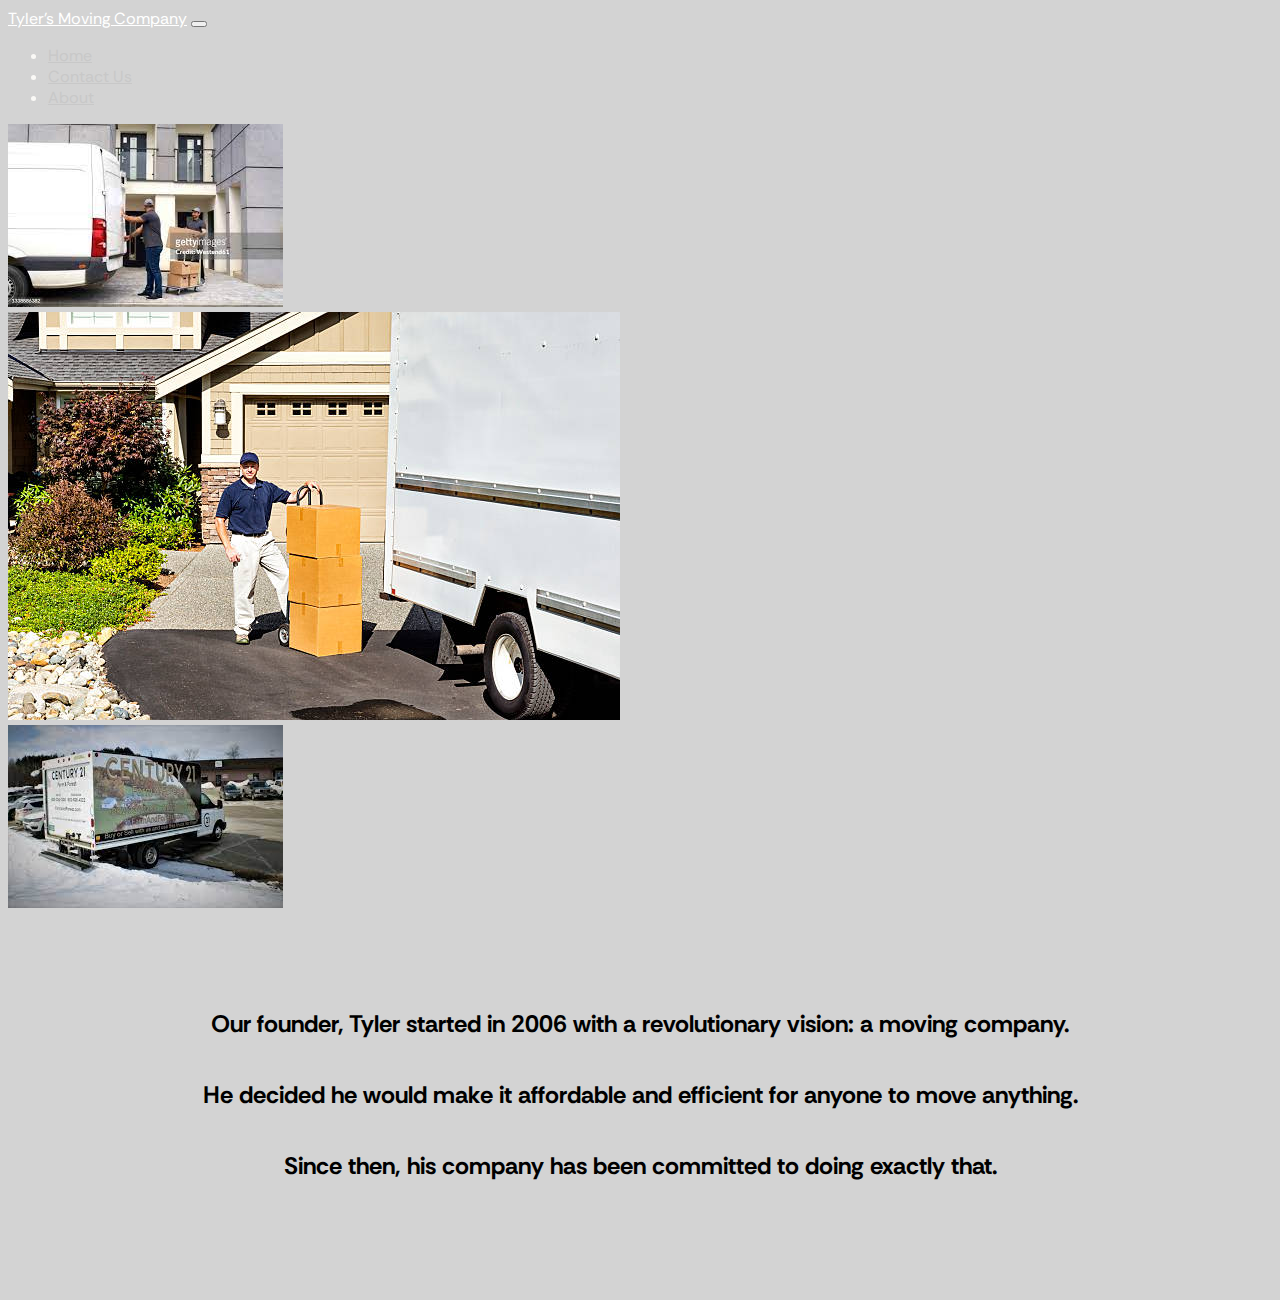
==== about.html @ de10eae9 "created all the stuff" ====
<!DOCTYPE html>
<html lang="en">
<head>
    <meta charset="UTF-8">
    <meta name="viewport" content="width=device-width, initial-scale=1.0">
    <link href="https://cdn.jsdelivr.net/npm/bootstrap@5.3.2/dist/css/bootstrap.min.css" rel="stylesheet" integrity="sha384-T3c6CoIi6uLrA9TneNEoa7RxnatzjcDSCmG1MXxSR1GAsXEV/Dwwykc2MPK8M2HN" crossorigin="anonymous">
    <meta name="description" content="Tyler's Moving Company">
    <meta name="author" content="Tyler Carnes-Christie">
    
    <link rel="stylesheet" href="about.css">
    <title>About Us</title>
</head>
<body>
    <nav class="navbar navbar-expand-lg navbar-light bg-dark fixed-top">
        <a class="navbar-brand" href="#">Tyler's Moving Company</a>
        <button class="navbar-toggler" type="button" data-toggle="collapse" data-target="#navbarNav" aria-controls="navbarNav" aria-expanded="false" aria-label="Toggle navigation">
          <span class="navbar-toggler-icon"></span>
        </button>
        <div class="collapse navbar-collapse" id="navbarNav">
          <ul class="navbar-nav">
            <li class="nav-item ">
              <a class="nav-link" href="index.html">Home </a>
            </li>
            <li class="nav-item">
              <a class="nav-link" href="contact.html">Contact Us</a>
            </li>
            <li class="nav-item active">
              <a class="nav-link" href="about.html">About</a>
            </li>
          </ul>
        </div>
      </nav>

      <div id="carouselExampleControls" class="carousel slide" data-ride="carousel">
        <div class="carousel-inner">
          <div class="carousel-item active">
            <img class="d-block w-100" src="movingtruckdude.jpeg" alt="First slide">
          </div>
          <div class="carousel-item">
            <img class="d-block w-100" src="secondmovingtruckdude.jpeg" alt="Second slide">
          </div>
          <div class="carousel-item">
            <img class="d-block w-100" src="movingtruck.jpeg" alt="Third slide">
          </div>
        </div>
        <a class="carousel-control-prev" href="#carouselExampleControls" role="button" data-slide="prev">
          <span class="carousel-control-prev-icon" aria-hidden="true"></span>
          <span class="sr-only"></span>
        </a>
        <a class="carousel-control-next" href="#carouselExampleControls" role="button" data-slide="next">
          <span class="carousel-control-next-icon" aria-hidden="true"></span>
          <span class="sr-only"></span>
        </a>
      </div>



    
      <div id="about">
        <h2>Our founder, Tyler started in 2006 with a revolutionary vision: a moving company.</h2>
        <h2>He decided he would make it affordable and efficient for anyone to move anything.</h2>
        <h2>Since then, his company has been committed to doing exactly that.</h2>
    </div>

</body>
</html>
---- about.css ----
@import url('https://fonts.googleapis.com/css2?family=Rethink+Sans:wght@400;700&display=swap');

body{
    background-color: rgb(211, 211, 211);
    color: rgb(250, 249, 246);
    font-family: 'Rethink Sans', sans-serif;
}
.navbar-brand{
    color: white;
}
.nav-link{
    color: rgb(200, 200, 200);
}
#about {
    margin-top:75px;
    color: black;
    display: flex;
    flex-direction: column;
    align-items: center;
    margin-bottom: 100px;
}
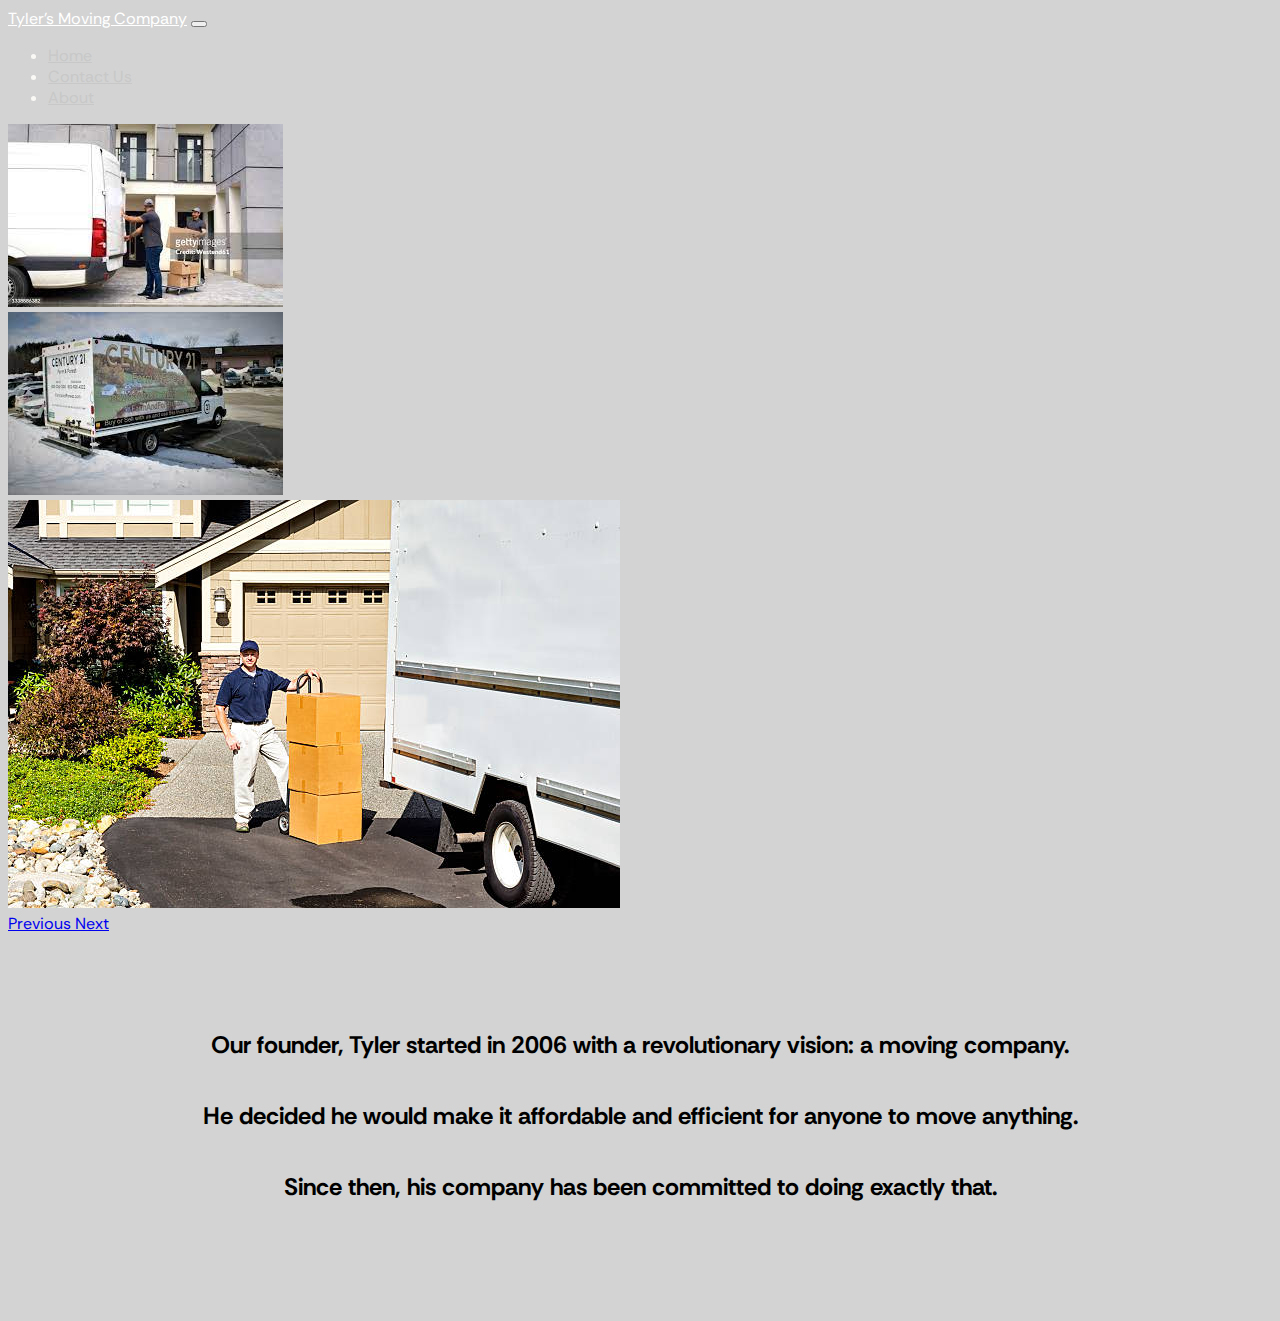
==== commit adb3ceb4: "fixed the carousel" ====
--- a/about.html
+++ b/about.html
@@ -31,7 +31,7 @@
         </div>
       </nav>
 
-      <div id="carouselExampleControls" class="carousel slide" data-ride="carousel">
+      <!-- <div id="carouselExampleControls" class="carousel slide" data-ride="carousel">
         <div class="carousel-inner">
           <div class="carousel-item active">
             <img class="d-block w-100" src="movingtruckdude.jpeg" alt="First slide">
@@ -51,9 +51,29 @@
           <span class="carousel-control-next-icon" aria-hidden="true"></span>
           <span class="sr-only"></span>
         </a>
+      </div> -->
+
+      <div id="carouselExampleControls" class="carousel slide" data-ride="carousel">
+        <div class="carousel-inner">
+          <div class="carousel-item active">
+            <img class="d-block w-100" src="movingtruckdude.jpeg" alt="First slide">
+          </div>
+          <div class="carousel-item">
+            <img class="d-block w-100" src="movingtruck.jpeg" alt="Second slide">
+          </div>
+          <div class="carousel-item">
+            <img class="d-block w-100" src="secondmovingtruckdude.jpeg" alt="Third slide">
+          </div>
+        </div>
+        <a class="carousel-control-prev" href="#carouselExampleControls" role="button" data-slide="prev">
+          <span class="carousel-control-prev-icon" aria-hidden="true"></span>
+          <span class="sr-only">Previous</span>
+        </a>
+        <a class="carousel-control-next" href="#carouselExampleControls" role="button" data-slide="next">
+          <span class="carousel-control-next-icon" aria-hidden="true"></span>
+          <span class="sr-only">Next</span>
+        </a>
       </div>
-
-
 
     
       <div id="about">
@@ -61,6 +81,8 @@
         <h2>He decided he would make it affordable and efficient for anyone to move anything.</h2>
         <h2>Since then, his company has been committed to doing exactly that.</h2>
     </div>
-
+    <script src="https://code.jquery.com/jquery-3.2.1.slim.min.js" integrity="sha384-KJ3o2DKtIkvYIK3UENzmM7KCkRr/rE9/Qpg6aAZGJwFDMVNA/GpGFF93hXpG5KkN" crossorigin="anonymous"></script>
+    <script src="https://cdn.jsdelivr.net/npm/popper.js@1.12.9/dist/umd/popper.min.js" integrity="sha384-ApNbgh9B+Y1QKtv3Rn7W3mgPxhU9K/ScQsAP7hUibX39j7fakFPskvXusvfa0b4Q" crossorigin="anonymous"></script>
+    <script src="https://cdn.jsdelivr.net/npm/bootstrap@4.0.0/dist/js/bootstrap.min.js" integrity="sha384-JZR6Spejh4U02d8jOt6vLEHfe/JQGiRRSQQxSfFWpi1MquVdAyjUar5+76PVCmYl" crossorigin="anonymous"></script>
 </body>
 </html>